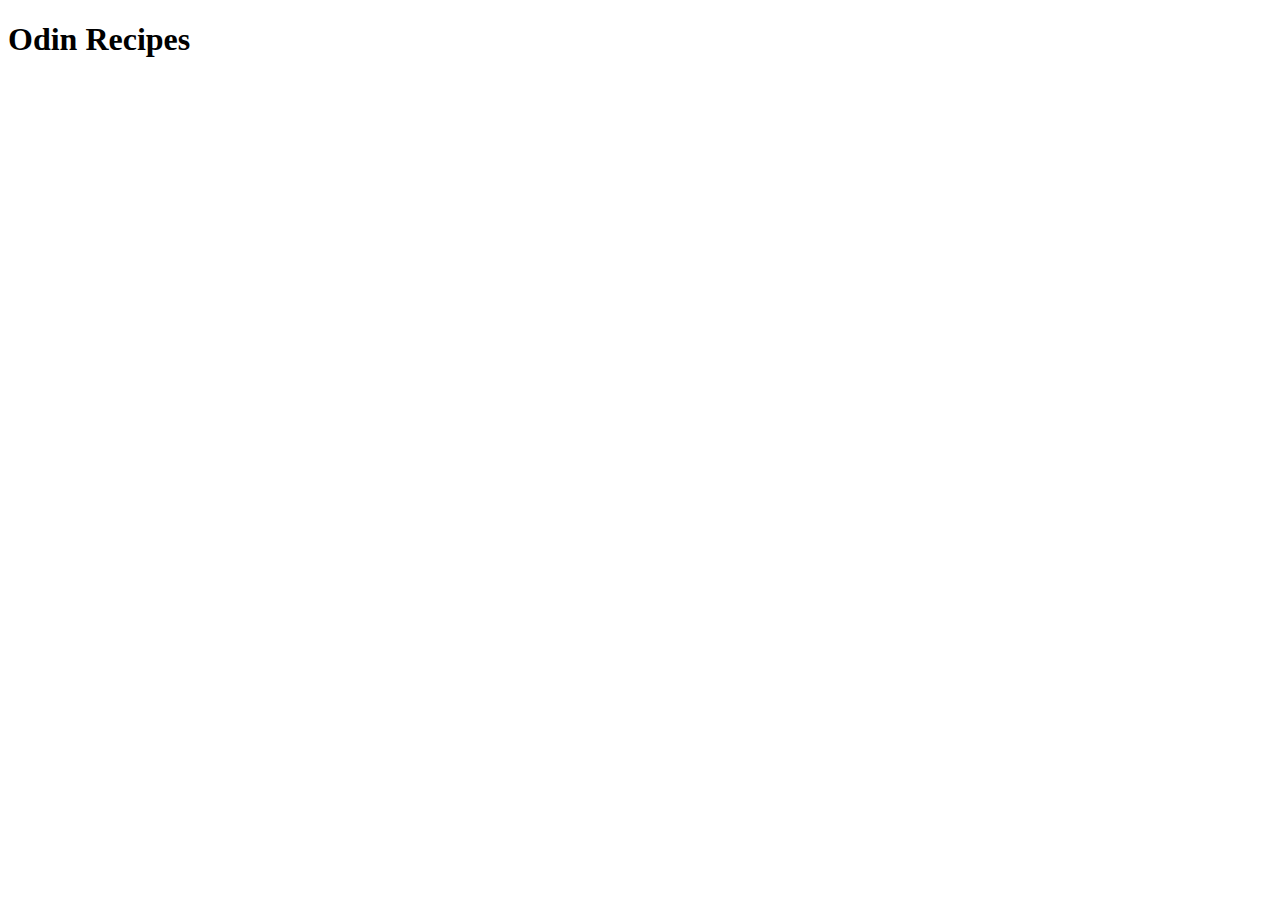
==== index.html @ 04b27812 "Create index.html and recipe website structure" ====
<!DOCTYPE html>
<html lang="en">
<head>
  <meta charset="UTF-8">
  <meta name="viewport" content="width=device-width, initial-scale=1.0">
  <title>Document</title>
</head>
<body>
  <h1>Odin Recipes</h1>
</body>
</html>
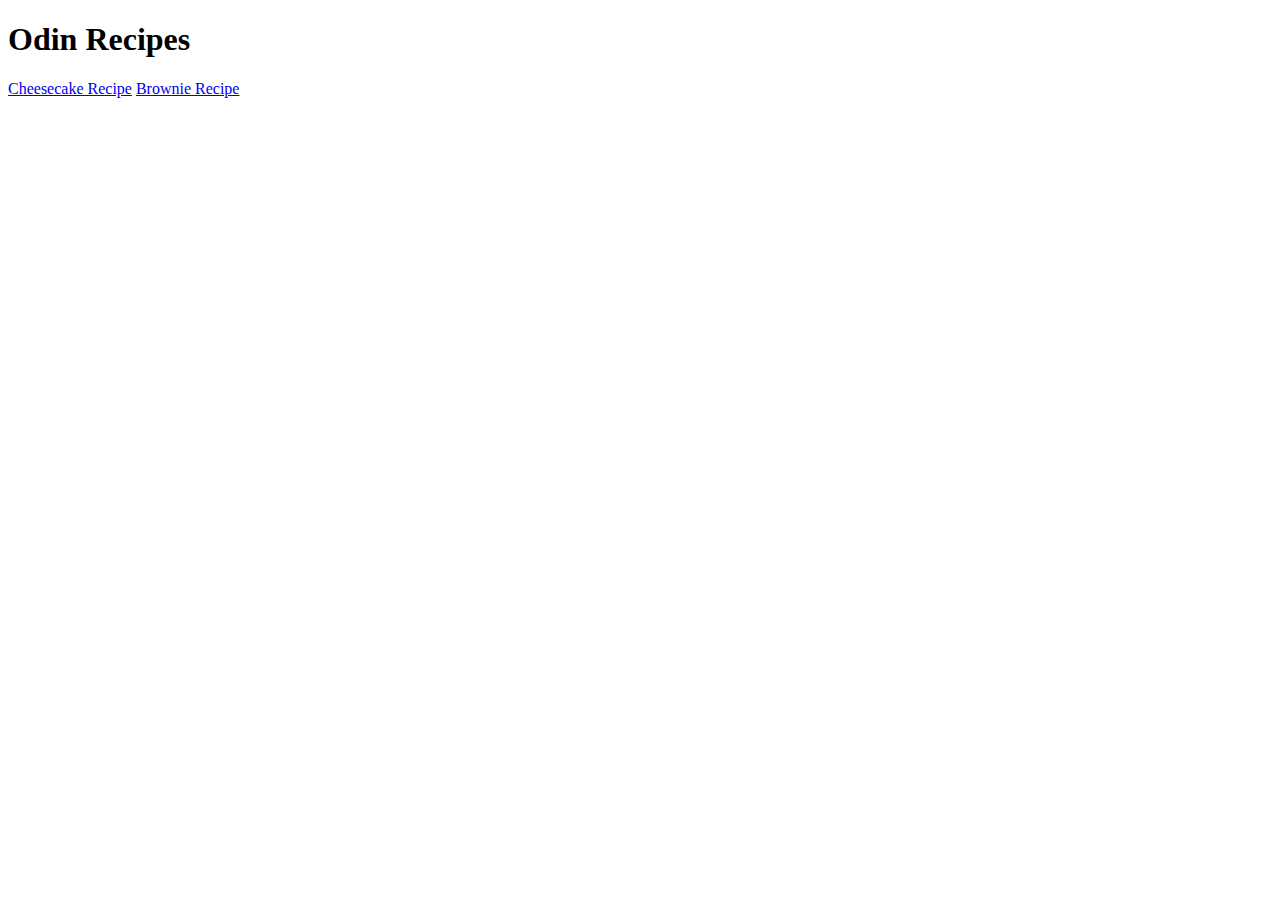
==== commit 9d20cf94: "Create brownie recipe page and add content to page" ====
--- a/index.html
+++ b/index.html
@@ -3,9 +3,11 @@
 <head>
   <meta charset="UTF-8">
   <meta name="viewport" content="width=device-width, initial-scale=1.0">
-  <title>Document</title>
+  <title>Recipes</title>
 </head>
 <body>
   <h1>Odin Recipes</h1>
+  <a href="./recipes/cheesecake.html">Cheesecake Recipe</a>
+  <a href="./recipes/brownie.html">Brownie Recipe</a>
 </body>
 </html>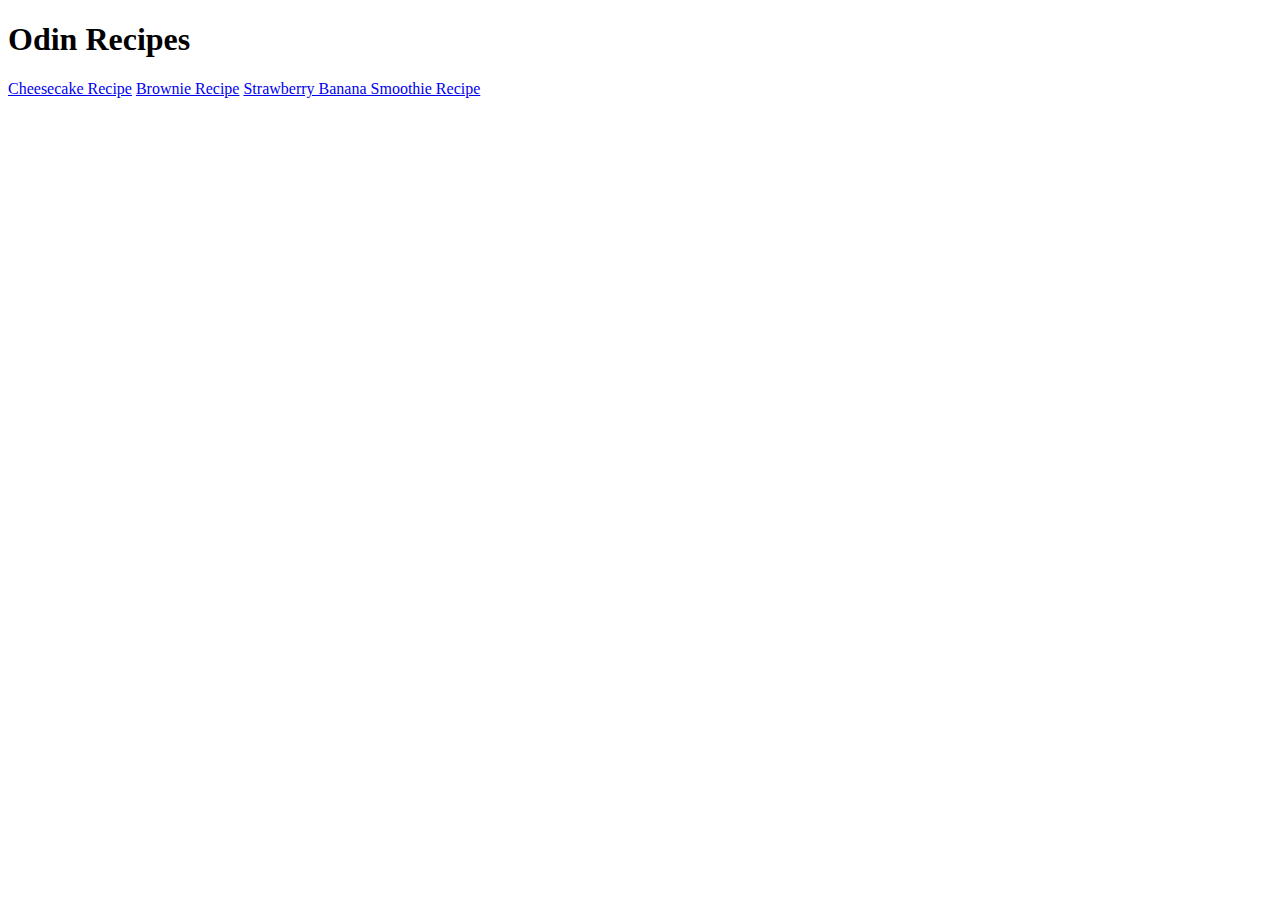
==== commit 0034c150: "Create smoothie recipe page and add content to page" ====
--- a/index.html
+++ b/index.html
@@ -9,5 +9,6 @@
   <h1>Odin Recipes</h1>
   <a href="./recipes/cheesecake.html">Cheesecake Recipe</a>
   <a href="./recipes/brownie.html">Brownie Recipe</a>
+  <a href="./recipes/smoothie.html">Strawberry Banana Smoothie Recipe</a>
 </body>
 </html>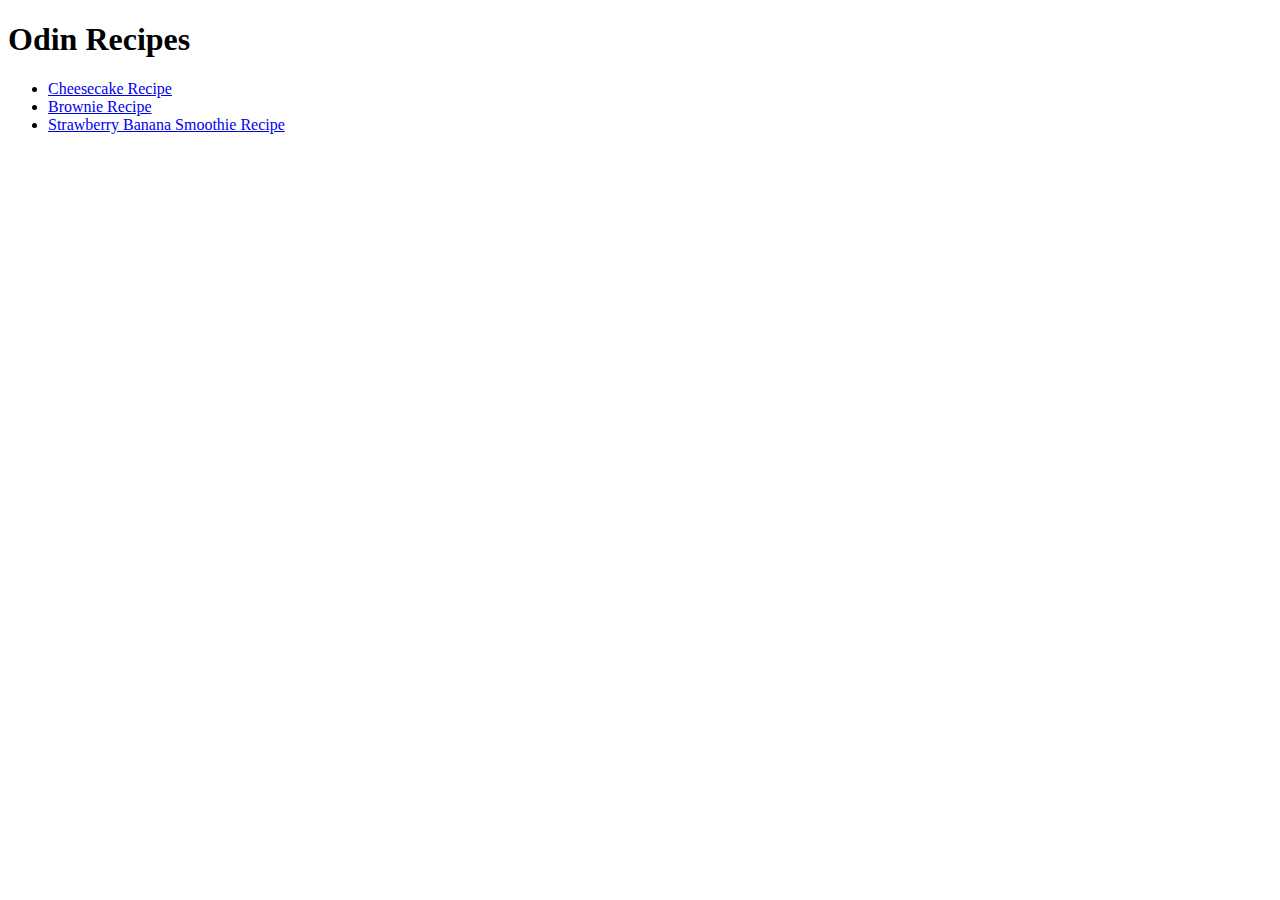
==== commit 48c16919: "Modify recipes to display in a list" ====
--- a/index.html
+++ b/index.html
@@ -7,8 +7,12 @@
 </head>
 <body>
   <h1>Odin Recipes</h1>
-  <a href="./recipes/cheesecake.html">Cheesecake Recipe</a>
-  <a href="./recipes/brownie.html">Brownie Recipe</a>
-  <a href="./recipes/smoothie.html">Strawberry Banana Smoothie Recipe</a>
+
+  <ul>
+    <li><a href="./recipes/cheesecake.html">Cheesecake Recipe</a></li>
+    <li><a href="./recipes/brownie.html">Brownie Recipe</a></li>
+    <li><a href="./recipes/smoothie.html">Strawberry Banana Smoothie Recipe</a></li>
+  </ul>
+  
 </body>
 </html>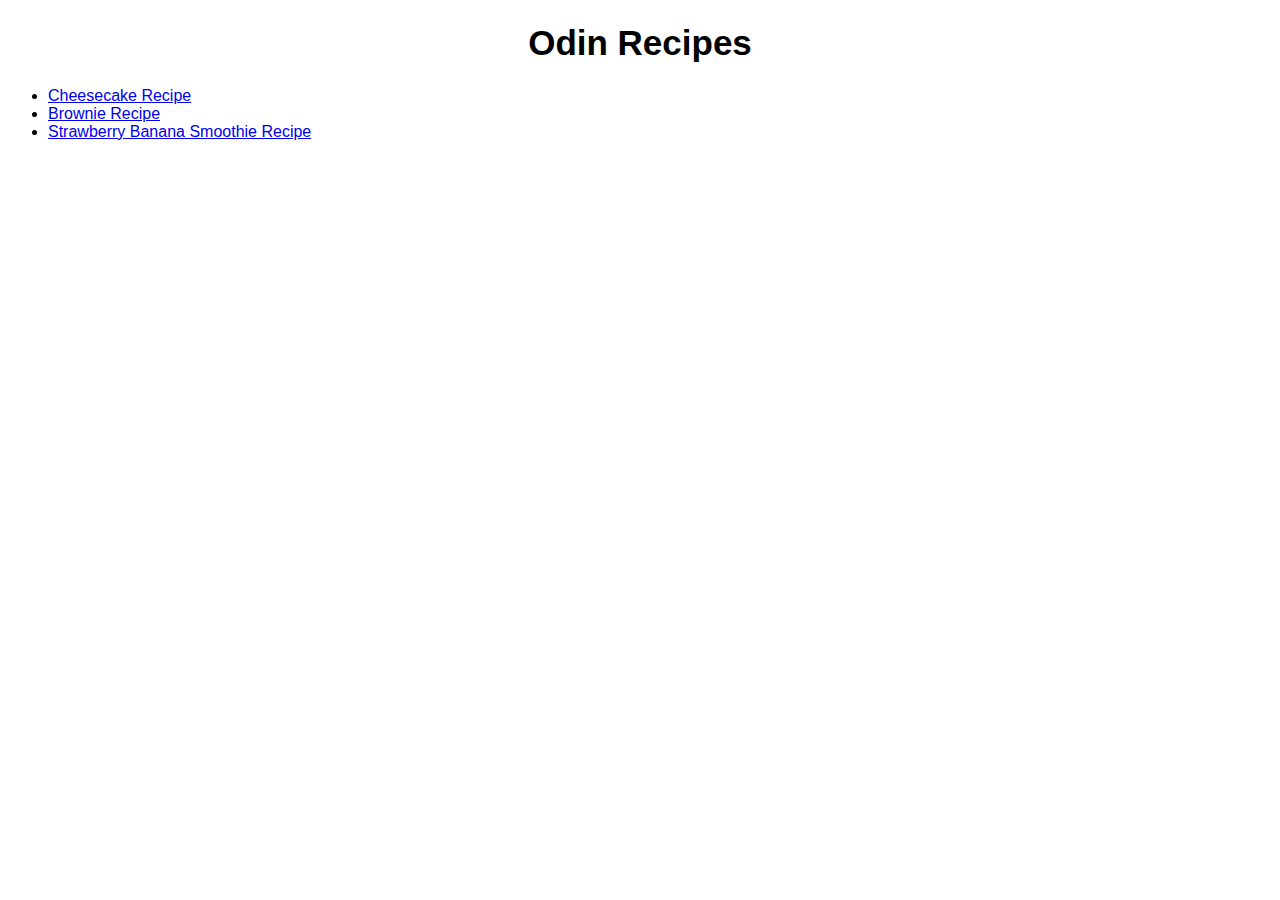
==== commit fa85bf3a: "Add styles to index page" ====
--- a/index.html
+++ b/index.html
@@ -4,9 +4,10 @@
   <meta charset="UTF-8">
   <meta name="viewport" content="width=device-width, initial-scale=1.0">
   <title>Recipes</title>
+  <link rel="stylesheet" href="./styles/index.css">
 </head>
 <body>
-  <h1>Odin Recipes</h1>
+  <h1 class="page-header">Odin Recipes</h1>
 
   <ul>
     <li><a href="./recipes/cheesecake.html">Cheesecake Recipe</a></li>
--- a/styles/index.css
+++ b/styles/index.css
@@ -0,0 +1,12 @@
+*{
+  font-family: sans-serif, Verdana;
+}
+
+.page-header{
+  text-align: center;
+  font-size: 35px;
+}
+
+ul{
+  font-size: 16px;
+}